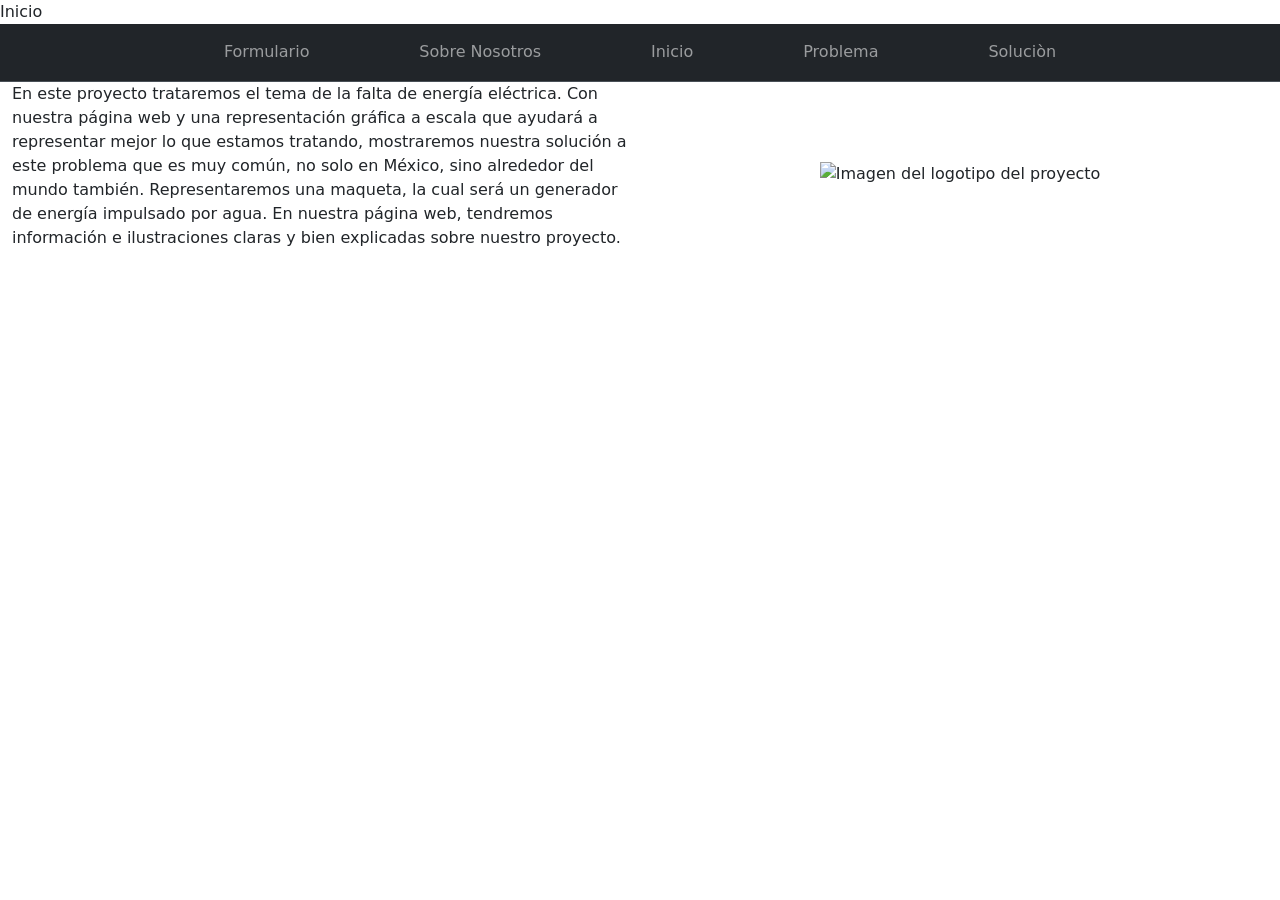
==== index.html @ c5108545 "Update navigation links from "Principal" to "Inicio" for consistency across multiple HTML files" ====
<!DOCTYPE html>
<html lang="en">

<head>
  <meta charset="UTF-8">
  <meta name="viewport" content="width=, initial-scale=1.0">
  <base href="/ecohidro/">
  <link href="https://cdn.jsdelivr.net/npm/bootstrap@5.3.8/dist/css/bootstrap.min.css" rel="stylesheet"
    integrity="sha384-sRIl4kxILFvY47J16cr9ZwB07vP4J8+LH7qKQnuqkuIAvNWLzeN8tE5YBujZqJLB" crossorigin="anonymous">
  <link rel="stylesheet" href="index.css">
  <script src="https://cdn.jsdelivr.net/npm/bootstrap@5.3.8/dist/js/bootstrap.bundle.min.js"
    integrity="sha384-FKyoEForCGlyvwx9Hj09JcYn3nv7wiPVlz7YYwJrWVcXK/BmnVDxM+D2scQbITxI"
    crossorigin="anonymous"></script>
  <title>Document</title>
</head>

<body>
  <div id="vertical-title">Inicio</div>
  <nav class="navbar navbar-expand-md bg-dark sticky-top border-bottom" data-bs-theme="dark">
    <div class="container"> <a class="navbar-brand d-md-none" href="#"> <svg class="bi" width="24" height="24"
          aria-hidden="true">
          <use xlink:href="#aperture"></use>
        </svg>
        Aperture
      </a> <button class="navbar-toggler" type="button" data-bs-toggle="offcanvas" data-bs-target="#offcanvas"
        aria-controls="offcanvas" aria-label="Toggle navigation"> <span class="navbar-toggler-icon"></span> </button>
      <div class="offcanvas offcanvas-end" tabindex="-1" id="offcanvas" aria-labelledby="offcanvasLabel">
        <div class="offcanvas-header">
          <h5 class="offcanvas-title" id="offcanvasLabel">Aperture</h5> <button type="button" class="btn-close"
            data-bs-dismiss="offcanvas" aria-label="Close"></button>
        </div>
        <div class="offcanvas-body">
          <ul class="navbar-nav flex-grow-1 justify-content-between">
            <li class="nav-item"><a class="nav-link" href="#" aria-label="Aperture"> <svg class="bi" width="24"
                  height="24" aria-hidden="true">
                  <use xlink:href="#aperture"></use>
                </svg> </a></li>
            <li class="nav-item"><a class="nav-link" href="formulario/formulario.html">Formulario</a></li>
            <li class="nav-item"><a class="nav-link" href="aboutUs/aboutUs.html">Sobre Nosotros</a></li>
            <li class="nav-item"><a class="nav-link" href="index.html">Inicio</a></li>
            <li class="nav-item"><a class="nav-link" href="info-problema/info-problema.html">Problema</a></li>
            <li class="nav-item"><a class="nav-link" href="info-producto/info-producto.html">Soluciòn</a></li>
            <li class="nav-item"><a class="nav-link" href="#" aria-label="Cart"> <svg class="bi" width="24" height="24"
                  aria-hidden="true">
                  <use xlink:href="#cart"></use>
                </svg> </a></li>
          </ul>
        </div>
      </div>
    </div>
  </nav>
<div class="container-fluid">
  <div class="row align-items-center">
    <div class="col-md-6">
      <p>En este proyecto trataremos el tema de la falta de energía eléctrica. Con nuestra página web y una representación gráfica a escala que ayudará a representar mejor lo que estamos tratando, mostraremos nuestra solución a este problema que es muy común, no solo en México, sino alrededor del mundo también. Representaremos una maqueta, la cual será un generador de energía impulsado por agua. En nuestra página web, tendremos información e ilustraciones claras y bien explicadas sobre nuestro proyecto.
      </p>
    </div>
    <div class="col-md-6 text-center">
      <img src="./imagenes/logoecohidro.png" alt="Imagen del logotipo del proyecto" class="img-fluid featured-image">
    </div>
  </div>
</div>

</body>

</html>
---- index.css ----
/* styles specific to index.html */
#vertical-title {
  position: fixed;
  left: 0;
  top: 50%;
  transform: translateY(-50%);
  writing-mode: vertical-rl;
  text-orientation: upright;
  font-size: 2rem;
  font-weight: bold;
  z-index: 1030;
  padding: 0.5rem;
  background: transparent;
  color: #fff;
}

body {
  margin-left: 4rem;
  background: #ffffff;
  background-repeat: no-repeat;
  background-size: cover;
  background-attachment: fixed;
  color: #000;
}

/* general text styles - transparent background and black text */
* {
  background-color: transparent;
  color: #000;
}

/* exception for vertical title - keep white */
#vertical-title {
  color: #fff !important;
}

/* card styling with white translucid background - only for col-lg-4 */
.col-lg-4 {
  background-color: rgba(255, 255, 255, 0.85) !important;
  border-radius: 10px;
  padding: 1.5rem;
  margin-bottom: 1rem;
}

/* remove underlines from text inside cards */
.col-lg-4 p, .col-lg-4 h2, .col-lg-4 a, .col-lg-4 font {
  text-decoration: none !important;
  border-bottom: none !important;
  background: transparent !important;
  background-color: transparent !important;
}

/* globally remove background from all font elements */
font {
  background: transparent !important;
  background-color: transparent !important;
  color: #000 !important;
}

/* navbar styling */
.navbar {
  background-color: rgba(0,0,0,0.8) !important;
}

.nav-link {
  color: #fff !important;
  background: transparent !important;
}

.navbar-dark .navbar-brand {
  color: #fff !important;
  background: transparent !important;
}

/* heading and text styling */
h1, h2, h3, h4, h5, h6 {
  color: #000 !important;
  background: transparent !important;
  background-color: transparent !important;
  background-image: none !important;
}

p {
  font-size: 1.1rem;
  line-height: 1.6;
  opacity: 1;
  color: #333 !important;
  background: transparent !important;
  background-color: transparent !important;
  background-image: none !important;
  box-shadow: none !important;
  margin: 1rem 0;
  padding: 0 1rem;
}

span, a {
  color: #000 !important;
  background: transparent !important;
  background-color: transparent !important;
  background-image: none !important;
}

/* ensure navbar toggler is visible */
.navbar-toggler {
  background-color: rgba(0,0,0,0.5);
}
.navbar-toggler-icon {
  filter: invert(1);
}

/* featured image styling with contrast */
.featured-image {
  border-radius: 12px;
  box-shadow: 0 8px 20px rgba(0, 0, 0, 0.15);
  border: 3px solid #4CAF50;
  padding: 8px;
  background-color: #f0f8f0;
  max-width: 100%;
  height: auto;
}
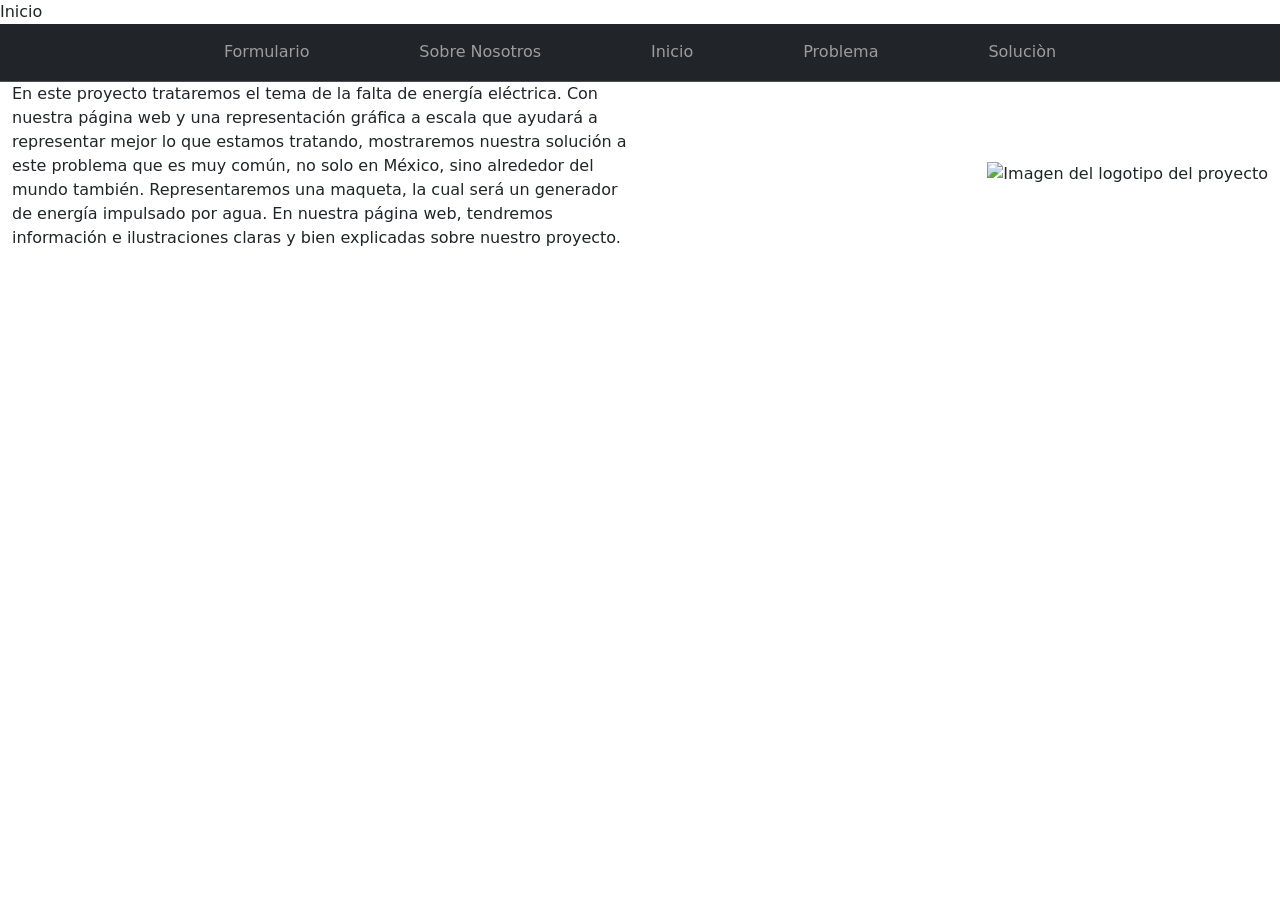
==== commit 38007411: "Refactor image alignment and margins for improved layout consistency across index and info-problema " ====
--- a/index.html
+++ b/index.html
@@ -55,8 +55,8 @@
       <p>En este proyecto trataremos el tema de la falta de energía eléctrica. Con nuestra página web y una representación gráfica a escala que ayudará a representar mejor lo que estamos tratando, mostraremos nuestra solución a este problema que es muy común, no solo en México, sino alrededor del mundo también. Representaremos una maqueta, la cual será un generador de energía impulsado por agua. En nuestra página web, tendremos información e ilustraciones claras y bien explicadas sobre nuestro proyecto.
       </p>
     </div>
-    <div class="col-md-6 text-center">
-      <img src="./imagenes/logoecohidro.png" alt="Imagen del logotipo del proyecto" class="img-fluid featured-image">
+    <div class="col-md-6 d-flex justify-content-end align-items-center">
+      <img src="imagenes/logoecohidro2026-03-25 090622.png" alt="Imagen del logotipo del proyecto" class="img-fluid featured-image float-end">
     </div>
   </div>
 </div>
--- a/index.css
+++ b/index.css
@@ -108,13 +108,109 @@
   filter: invert(1);
 }
 
-/* featured image styling with contrast */
-.featured-image {
-  border-radius: 12px;
-  box-shadow: 0 8px 20px rgba(0, 0, 0, 0.15);
-  border: 3px solid #4CAF50;
+/* featured image styling - removed to avoid conflicts */
+
+/* =========================== */
+/* Global polished theme (applies site-wide) */
+/* =========================== */
+:root{
+  --card-bg: #ffffff;
+  --card-border: rgba(0,0,0,0.06);
+  --muted: #555;
+  --accent: #0b5ed7;
+}
+
+html, body {
+  height: 100%;
+}
+
+body {
+  font-family: -apple-system, BlinkMacSystemFont, 'Segoe UI', Roboto, 'Helvetica Neue', Arial;
+  color: #222;
+  background-color: #fbfbfd;
+}
+
+/* Keep content centered on wide screens */
+.container {
+  max-width: 1100px;
+}
+
+.row {
+  gap: 1.25rem;
+}
+
+/* Double border and rounded corners for all non-AboutUs images */
+img:not(.about-profile-image) {
+  border: 6px double rgba(11,94,215,0.22);
+  border-radius: 24px;
   padding: 8px;
-  background-color: #f0f8f0;
-  max-width: 100%;
-  height: auto;
-}+  background: #ffffff;
+  box-shadow: 0 10px 25px rgba(16,24,40,0.08);
+}
+
+/* Polished card look for column blocks used across pages */
+.col-lg-4 {
+  background: var(--card-bg);
+  border: 1px solid var(--card-border);
+  border-radius: 10px;
+  padding: 1.25rem 1rem;
+  box-shadow: 0 6px 18px rgba(16,24,40,0.06);
+  display: flex;
+  flex-direction: column;
+  align-items: center;
+  text-align: center;
+  transition: transform .18s ease, box-shadow .18s ease;
+}
+
+.col-lg-4:hover{
+  transform: translateY(-6px);
+  box-shadow: 0 14px 30px rgba(16,24,40,0.09);
+}
+
+/* Large circular profile images when class is present (tripled) */
+.col-lg-4 img.about-profile-image {
+  width: 420px !important;
+  height: 420px !important;
+  max-width: 100% !important;
+  border-radius: 50% !important;
+  object-fit: cover !important;
+  margin-bottom: 1rem !important;
+  border: 4px solid rgba(11,94,215,0.12) !important;
+  box-shadow: 0 8px 24px rgba(11,94,215,0.06) !important;
+}
+
+.col-lg-4 h2 {
+  font-size: 1.15rem;
+  margin: 0.5rem 0 0.5rem;
+  font-weight: 700;
+  color: #0b2540;
+}
+
+.col-lg-4 p {
+  font-size: 1rem;
+  color: var(--muted);
+  margin: 0;
+  line-height: 1.6;
+}
+
+.col-lg-4{min-height:480px;max-width:520px;margin-left:auto;margin-right:auto}
+
+/* Responsive scaling for very wide images */
+@media (max-width: 1200px){
+  .col-lg-4 img.about-profile-image{width:300px !important;height:300px !important}
+  .col-lg-4{min-height:360px}
+}
+
+@media (max-width: 767px){
+  .col-lg-4 img.about-profile-image{width:180px !important;height:180px !important}
+  .col-lg-4{min-height:auto;padding:1rem}
+  .container{padding:0 1rem}
+}
+
+
+@media (max-width: 767px){
+  .col-lg-4{padding:1rem;}
+  .container{padding:0 1rem}
+}
+
+/* end global polished theme */
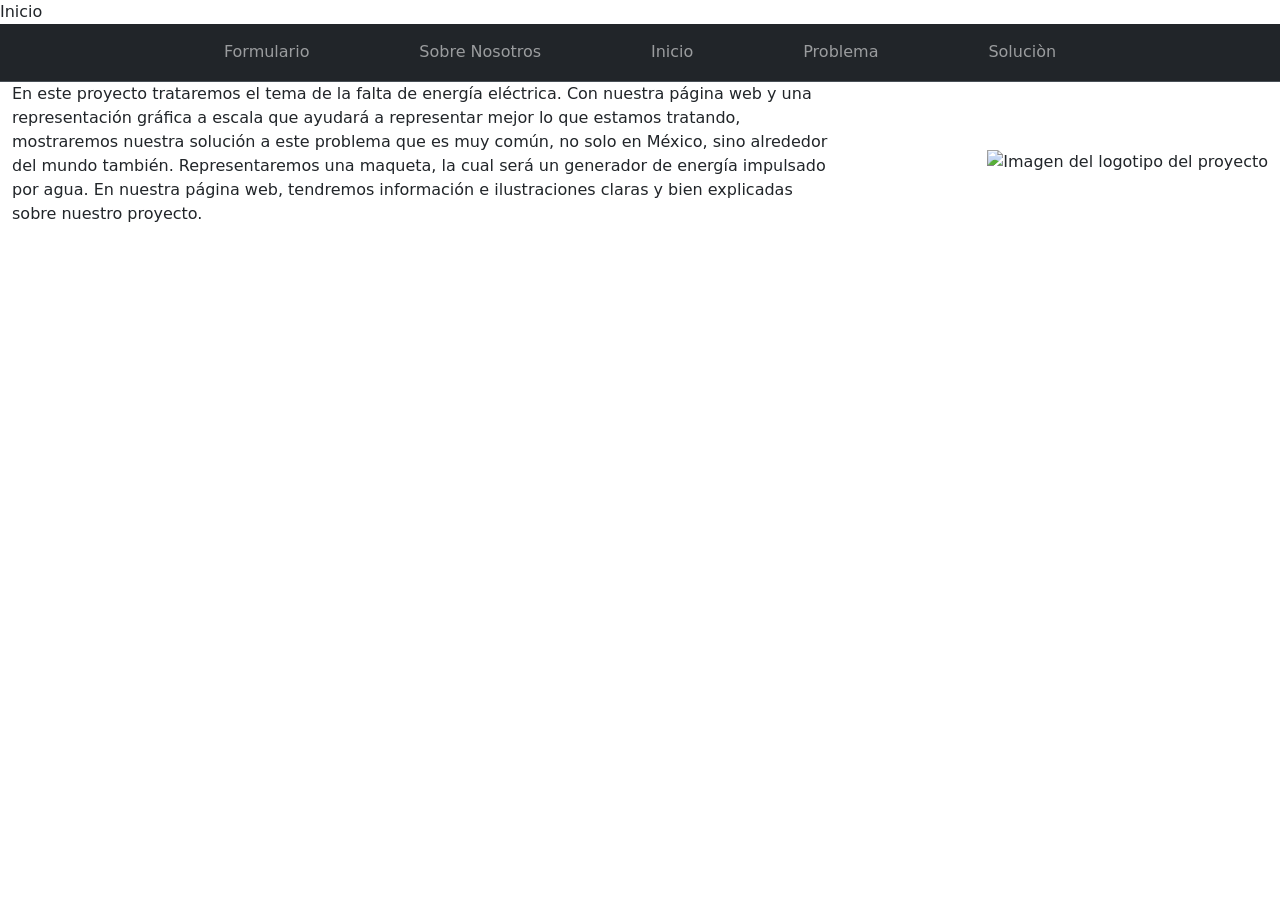
==== commit 5ec39b6f: "Adjust column sizes for improved layout consistency in index and info-producto pages" ====
--- a/index.html
+++ b/index.html
@@ -51,11 +51,11 @@
   </nav>
 <div class="container-fluid">
   <div class="row align-items-center">
-    <div class="col-md-6">
+    <div class="col-md-8">
       <p>En este proyecto trataremos el tema de la falta de energía eléctrica. Con nuestra página web y una representación gráfica a escala que ayudará a representar mejor lo que estamos tratando, mostraremos nuestra solución a este problema que es muy común, no solo en México, sino alrededor del mundo también. Representaremos una maqueta, la cual será un generador de energía impulsado por agua. En nuestra página web, tendremos información e ilustraciones claras y bien explicadas sobre nuestro proyecto.
       </p>
     </div>
-    <div class="col-md-6 d-flex justify-content-end align-items-center">
+    <div class="col-md-4 d-flex justify-content-end align-items-center">
       <img src="imagenes/logoecohidro2026-03-25 090622.png" alt="Imagen del logotipo del proyecto" class="img-fluid featured-image float-end">
     </div>
   </div>
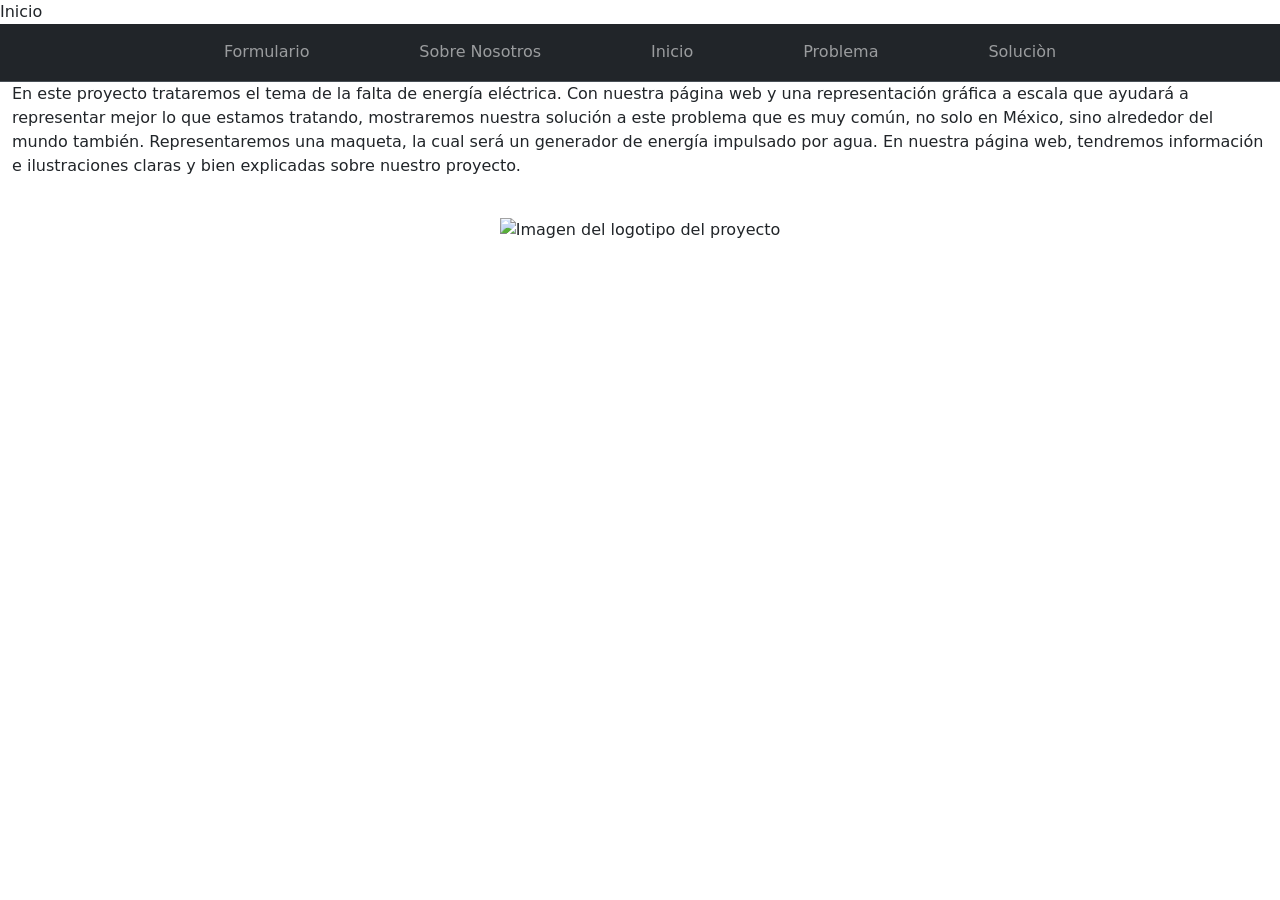
==== commit a34bda96: "Refactor layout structure and image alignment for improved consistency across index, info-problema, " ====
--- a/index.html
+++ b/index.html
@@ -3,7 +3,7 @@
 
 <head>
   <meta charset="UTF-8">
-  <meta name="viewport" content="width=, initial-scale=1.0">
+  <meta name="viewport" content="width=device-width, initial-scale=1.0">
   <base href="/ecohidro/">
   <link href="https://cdn.jsdelivr.net/npm/bootstrap@5.3.8/dist/css/bootstrap.min.css" rel="stylesheet"
     integrity="sha384-sRIl4kxILFvY47J16cr9ZwB07vP4J8+LH7qKQnuqkuIAvNWLzeN8tE5YBujZqJLB" crossorigin="anonymous">
@@ -50,13 +50,15 @@
     </div>
   </nav>
 <div class="container-fluid">
-  <div class="row align-items-center">
-    <div class="col-md-8">
+  <div class="row">
+    <div class="col-12">
       <p>En este proyecto trataremos el tema de la falta de energía eléctrica. Con nuestra página web y una representación gráfica a escala que ayudará a representar mejor lo que estamos tratando, mostraremos nuestra solución a este problema que es muy común, no solo en México, sino alrededor del mundo también. Representaremos una maqueta, la cual será un generador de energía impulsado por agua. En nuestra página web, tendremos información e ilustraciones claras y bien explicadas sobre nuestro proyecto.
       </p>
     </div>
-    <div class="col-md-4 d-flex justify-content-end align-items-center">
-      <img src="imagenes/logoecohidro2026-03-25 090622.png" alt="Imagen del logotipo del proyecto" class="img-fluid featured-image float-end">
+  </div>
+  <div class="row justify-content-center mt-4">
+    <div class="col-auto">
+      <img src="imagenes/logoecohidro2026-03-25 090622.png" alt="Imagen del logotipo del proyecto" class="img-fluid featured-image">
     </div>
   </div>
 </div>
